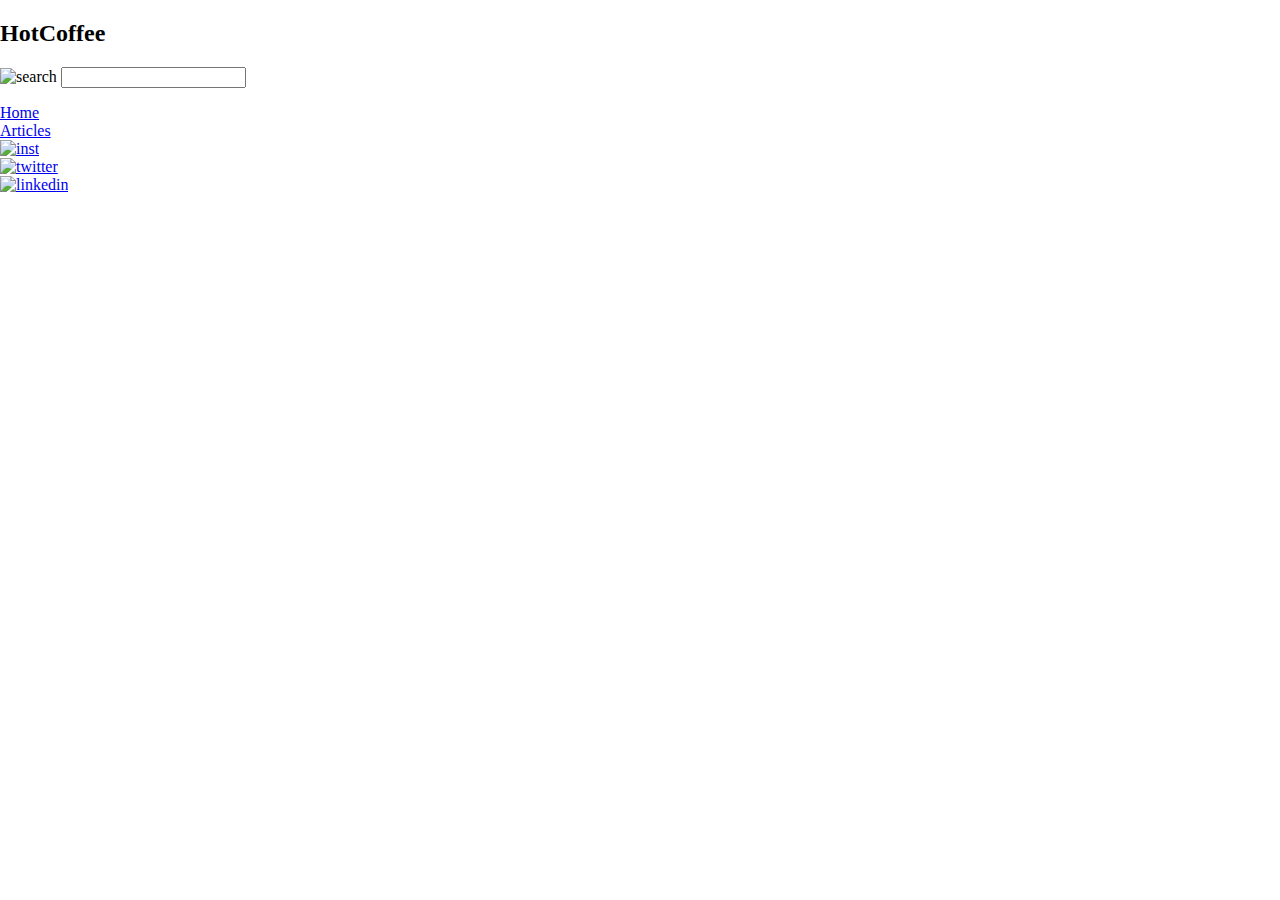
==== index.html @ 60aa9556 "header created" ====
<!DOCTYPE html>
<html lang="en">
<head>
    <meta charset="UTF-8">
    <meta http-equiv="X-UA-Compatible" content="IE=edge">
    <meta name="viewport" content="width=device-width, initial-scale=1.0">
    <title>HotCoffee</title>
    <link rel="stylesheet" href="./css/index.css">
</head>
<body>
    <header class="header">
        <div class="container">
            <div class="header__content">
                <h2 class="header__logo">
                    HotCoffee
                </h2>
                <label for="search" class="header__label">
                    <img src="./assets/img/header/header/search-icon.svg" alt="search" class="header__search--icon">
                    <input aria-placeholder="Search..."  id="search"  type="text" class="header__search--input">
                </label>
                <ul class="header__list">
                    <li class="hedaer__item">
                        <a href="#" class="header__link">
                            Home
                        </a>
                    </li>
                    
                        <li class="hedaer__item">
                            <a href="#" class="header__link">
                                Articles
                            </a>
                        </li>
                       
                            <li class="hedaer__item">
                                <a href="#" class="header__link">
                                    <img src="./assets/img/header/header/inst.svg" alt="inst" class="header__icon">
                                </a>
                            </li>
                            
                                <li class="hedaer__item">
                                    <a href="#" class="header__link">
                                        <img src="./assets/img/header/header/twitter.svg" alt="twitter" class="header__icon">
            
                                    </a>
                                </li>
                                 <li class="hedaer__item">
                                        <a href="#" class="header__link">
                                            <img src="./assets/img/header/header/linkedin.svg" alt="linkedin" class="header__icon">
                
                                        </a>
                                </li>
                </ul>
            </div>
        </div>
    </header>
    
</body>
</html>
---- css/index.css ----
@font-face {
  font-family: "Inter";
  src: url();
  font-weight: 100;
}
@font-face {
  font-family: "Inter";
  src: url();
  font-weight: 200;
}
@font-face {
  font-family: "Inter";
  src: url();
  font-weight: 300;
}
@font-face {
  font-family: "Inter";
  src: url();
  font-weight: 400;
}
@font-face {
  font-family: "Inter";
  src: url();
  font-weight: 500;
}
@font-face {
  font-family: "Inter";
  src: url();
  font-weight: 600;
}
@font-face {
  font-family: "Inter";
  src: url();
  font-weight: 700;
}
@font-face {
  font-family: "Inter";
  src: url();
  font-weight: 800;
}
@font-face {
  font-family: "Inter";
  src: url();
  font-weight: 900;
}
body {
  font-family: "Inter";
  margin: 0;
}

ul {
  list-style: none;
  padding: 0;
}/*# sourceMappingURL=index.css.map */
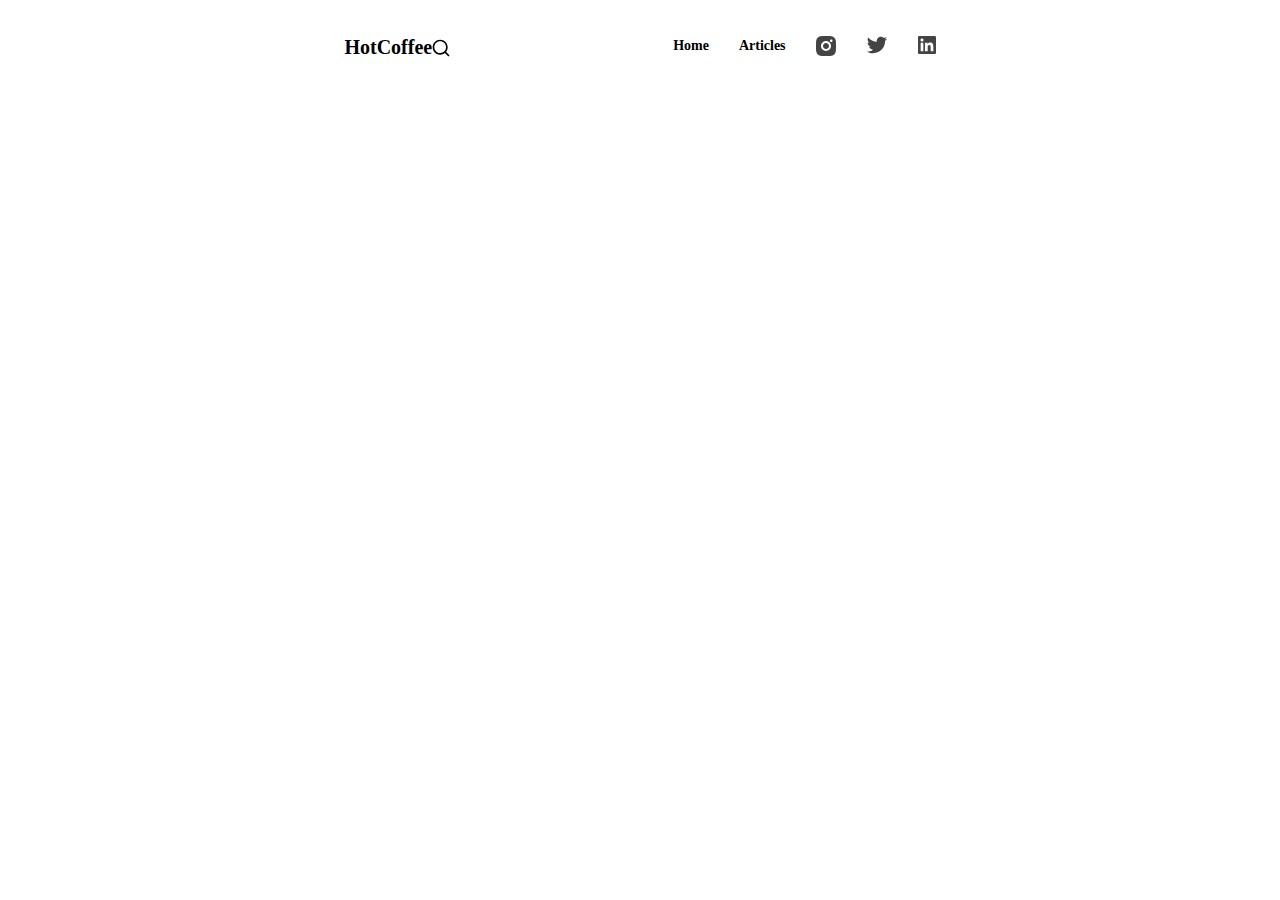
==== commit 9e153bda: "header adaptive" ====
--- a/index.html
+++ b/index.html
@@ -1,5 +1,6 @@
 <!DOCTYPE html>
 <html lang="en">
+
 <head>
     <meta charset="UTF-8">
     <meta http-equiv="X-UA-Compatible" content="IE=edge">
@@ -7,6 +8,7 @@
     <title>HotCoffee</title>
     <link rel="stylesheet" href="./css/index.css">
 </head>
+
 <body>
     <header class="header">
         <div class="container">
@@ -15,44 +17,88 @@
                     HotCoffee
                 </h2>
                 <label for="search" class="header__label">
-                    <img src="./assets/img/header/header/search-icon.svg" alt="search" class="header__search--icon">
-                    <input aria-placeholder="Search..."  id="search"  type="text" class="header__search--input">
+                    <img src="./assets/img/header/search-icon.svg" alt="search" class="header__search--icon">
+                    <input aria-placeholder="Search..." id="search" type="text" class="header__search--input">
                 </label>
                 <ul class="header__list">
-                    <li class="hedaer__item">
+                    <li class="header__item">
                         <a href="#" class="header__link">
                             Home
                         </a>
                     </li>
-                    
-                        <li class="hedaer__item">
+
+                    <li class="header__item">
+                        <a href="#" class="header__link">
+                            Articles
+                        </a>
+                    </li>
+
+                    <li class="header__item">
+                        <a href="#" class="header__link">
+                            <img src="./assets/img/header/inst.svg" alt="inst" class="header__icon">
+                        </a>
+                    </li>
+
+                    <li class="header__item">
+                        <a href="#" class="header__link">
+                            <img src="./assets/img/header/twitter.svg" alt="twitter" class="header__icon">
+
+                        </a>
+                    </li>
+                    <li class="header__item">
+                        <a href="#" class="header__link">
+                            <img src="./assets/img/header/linkedin.svg" alt="linkedin" class="header__icon">
+
+                        </a>
+                    </li>
+                </ul>
+                <div class="burger active">
+                    <div class="burger__menu">
+                        <div class="burger__line"></div>
+                        <div class="burger__line"></div>
+                        <div class="burger__line"></div>
+                        <div class="burger__close">
+                            x
+                        </div>
+                    </div>
+                    <ul class="burger__list">
+
+                        <li class="header__item">
+                            <a href="#" class="header__link">
+                                Home
+                            </a>
+                        </li>
+
+                        <li class="header__item">
                             <a href="#" class="header__link">
                                 Articles
                             </a>
                         </li>
-                       
-                            <li class="hedaer__item">
-                                <a href="#" class="header__link">
-                                    <img src="./assets/img/header/header/inst.svg" alt="inst" class="header__icon">
-                                </a>
-                            </li>
-                            
-                                <li class="hedaer__item">
-                                    <a href="#" class="header__link">
-                                        <img src="./assets/img/header/header/twitter.svg" alt="twitter" class="header__icon">
-            
-                                    </a>
-                                </li>
-                                 <li class="hedaer__item">
-                                        <a href="#" class="header__link">
-                                            <img src="./assets/img/header/header/linkedin.svg" alt="linkedin" class="header__icon">
-                
-                                        </a>
-                                </li>
-                </ul>
+
+                        <li class="header__item">
+                            <a href="#" class="header__link">
+                                <img src="./assets/img/header/inst.svg" alt="inst" class="header__icon">
+                            </a>
+                        </li>
+
+                        <li class="header__item">
+                            <a href="#" class="header__link">
+                                <img src="./assets/img/header/twitter.svg" alt="twitter" class="header__icon">
+
+                            </a>
+                        </li>
+                        <li class="header__item">
+                            <a href="#" class="header__link">
+                                <img src="./assets/img/header/linkedin.svg" alt="linkedin" class="header__icon">
+
+                            </a>
+                        </li>
+                    </ul>
+                </div>
             </div>
         </div>
     </header>
-    
+    <script src="./js/burger.js"></script>
 </body>
+
 </html>--- a/css/index.css
+++ b/css/index.css
@@ -51,4 +51,100 @@
 ul {
   list-style: none;
   padding: 0;
+}
+
+h1, h2, h3, h4, h5, h6, ul {
+  margin: 0;
+}
+
+a {
+  text-decoration: none;
+}
+
+.header {
+  padding-top: 36px;
+  padding-bottom: 25px;
+}
+.header__content {
+  display: flex;
+  justify-content: center;
+}
+.header__list {
+  display: flex;
+}
+.header__label {
+  display: flex;
+  align-items: center;
+}
+.header__search--icon {
+  margin-right: 12px;
+}
+.header__search--input {
+  border: none;
+}
+.header__item {
+  margin-left: 30px;
+}
+.header__logo {
+  font-family: Inter;
+  font-weight: 700;
+  font-size: 20px;
+  color: #000000;
+}
+.header__link {
+  font-family: Inter;
+  font-weight: 700;
+  font-size: 14px;
+  color: #000000;
+}
+
+.burger {
+  display: none;
+}
+.burger__line {
+  width: 30px;
+  height: 5px;
+  background: #000;
+  margin: 3px 0;
+}
+.burger__menu {
+  position: absolute;
+  right: 40px;
+}
+.burger__list {
+  padding: 40px 0;
+  width: 50vw;
+  height: 60vh;
+  display: flex;
+  flex-direction: column;
+  justify-content: space-between;
+  text-align: center;
+  background: white;
+  display: none;
+}
+.burger__close {
+  display: none;
+}
+.burger.active .burger__close {
+  font-size: 25px;
+  font-weight: 900;
+  display: block;
+}
+.burger.active .burger__list {
+  display: flex;
+}
+.burger.active .burger__line {
+  display: none;
+}
+
+@media screen and (max-width: 640px) {
+  .header__label {
+    display: none;
+  }
+  .header__list {
+    display: none;
+  }
+  .burger {
+    display: block;
+  }
 }/*# sourceMappingURL=index.css.map */